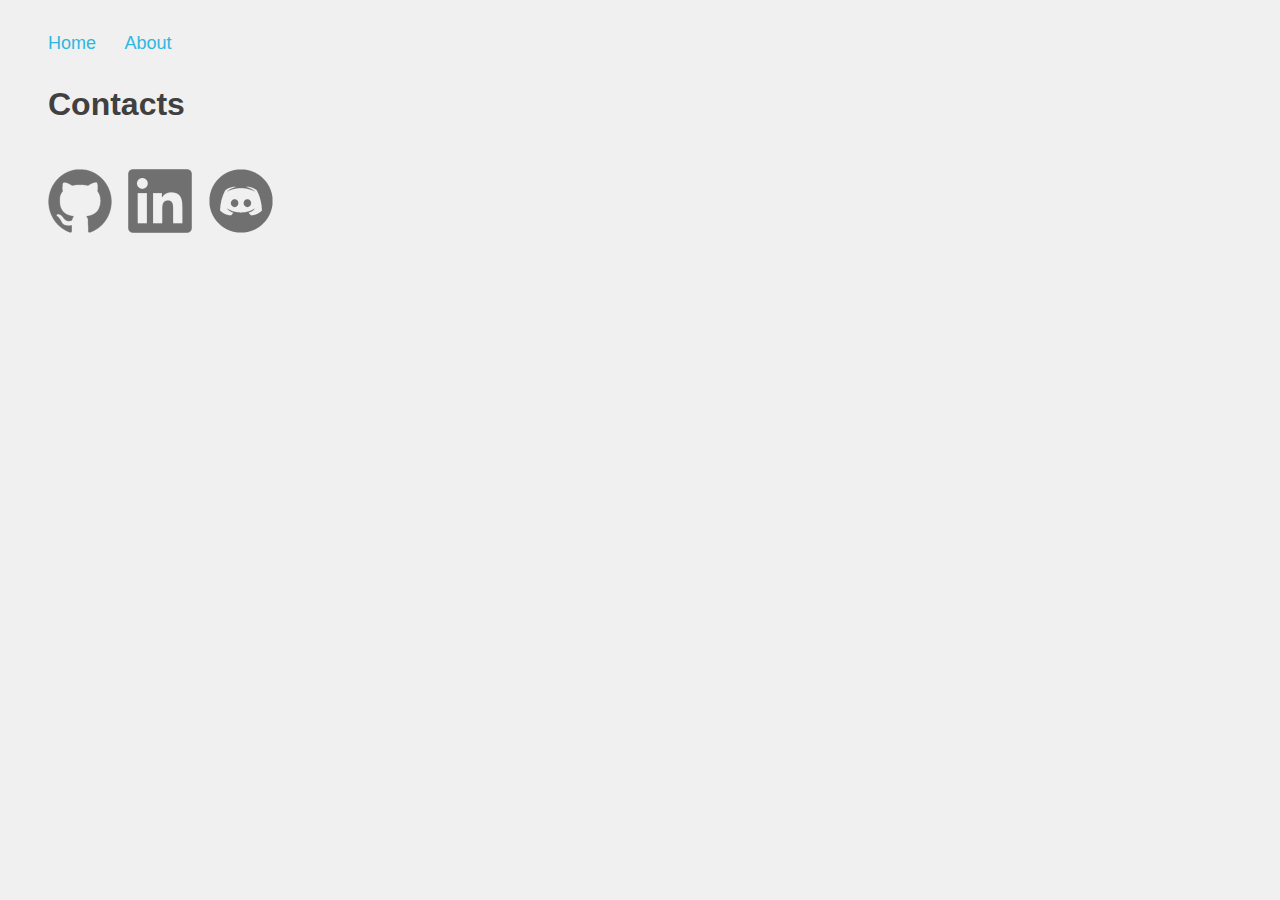
==== about.html @ 976bf4a5 "added contacts to about me page" ====
<!DOCTYPE html>
<html lang="en">
<head>
    <meta charset="UTF-8">
    <meta name="viewport" content="width=device-width, initial-scale=1.0">
    <title>O-79 // Adi</title>
    <link rel="stylesheet" href="style.css">
</head>
<body>
	<nav class="navbar">
		<ul>
			<li><a href="index.html">Home</a></li>
			<li><a href="about.html">About</a></li>
		</ul>
	</nav>

	<h1>Contacts</h1>
	
	<button class="logo-link" onclick="window.location.href='https://github.com/O-79'">
		<img src="resources/ICO-GitHub.png" id="github-icon">
	</button>
	<!-- <h2><a href="https://github.com/O-79">GitHub</a></h2> -->
	
	<button class="logo-link" onclick="window.location.href='https://www.linkedin.com/in/aaddii/'">
		<img src="resources/ICO-LinkedIn.png" id="linkedin-icon">
	</button>
	<!-- <h2><a href="https://www.linkedin.com/in/aaddii/">LinkedIn</a></h2> -->
	
	<div class="custom-button-container">
		<button class="logo-link">
			<img src ="resources/ICO-Discord.png" id="discord-icon">
		</button>
		<div class="info-text">@o79</div>
	</div>
	<!-- <h2>Discord</h2> -->
</body>
</html>
---- style.css ----
:root {
	--col-W-A: #F0F0F0;
	--col-W-B: #C0C0C0;
	--col-G-A: #707070;
	--col-G-B: #404040;
	--col-B-A: #101010;
	
	--col-0-l-h: 197;
	--col-0-r-h: 237;
	--col-1-l-h: 237;
	--col-1-r-h: 320;
	--col-2-l-h: 320;
	--col-2-r-h: 20;
	--col-0-l: #2FB7E0;
	--col-0-r: #582FE0;
	--col-1-l: #582FE0;
	--col-1-r: #E02FB7;
	--col-2-l: #E02FB7;
	--col-2-r: #E0582F;
}

body {
    font-family: Consolas, sans-serif;
    background-color: var(--col-W-A);
    color: var(--col-B-A);
    text-align: left;
    line-height: 1.25;
    margin: 24px;
    padding: 24px;
}

h1 {
    font-family: Consolas, sans-serif;
    color: var(--col-G-B);
}

h2 {
	font-family: Consolas, sans-serif;
	font-weight: lighter;
	font-style: none;
	color: var(--col-G-A);
}

h2 a {
	text-decoration: none;
    color: var(--col-G-A);
}

p {
    font-family: 'Segoe UI', sans-serif;
    color: var(--col-B-A);
}

.theme-toggle {
    cursor: pointer;
    position: fixed;
    top: 32px;
    right: 32px;
    background: none;
    border: none;
    padding: 0;
}

.theme-toggle img {
    width: 24px;
    height: 24px;
}

body.dark-mode {
    background-color: var(--col-G-B);
    color: var(--col-W-A);
}

body.dark-mode h1 {
    color: var(--col-W-B);
}

body.dark-mode p {
    color: var(--col-W-A);
}

/**/

.navbar {
    position: relative;
    top: 0;
    left: 0;
    width: 100%;
    padding: 8px 0;
    margin: 0;
    margin-left: -24px;
    margin-right: -24px;
    margin-top: -24px;
}

.navbar ul {
    list-style-type: none;
    margin: 0;
    padding: 0 24px;
    text-align: left;
}

.navbar li {
    display: inline-block;
    margin-right: 24px;
}

.navbar a {
    color: var(--col-0-l);
    text-decoration: none;
    font-family: 'Segoe UI', sans-serif;
    font-size: 18px;
}

.navbar a:hover {
    color: hsl(var(--col-0-l-h), 100%, 33%);
}

/**/

.custom-button-container {
    position: relative;
    display: inline-block;
}

.info-text {
    position: absolute;
    top: 100%;
    left: 0;
    width: 100%;
    background-color: var(--col-W-B);
	font-family: 'Segoe UI', sans-serif;
	font-size: 12px;
    color: var(--col-G-B);
    padding: 10px;
    box-sizing: border-box;
    transition: all 0.50s ease-out;
    transform: translateY(-50%);
    opacity: 0;
    z-index: -1;
    border: none;
    border-radius: 4px;
}

.custom-button-container:hover .info-text {
    transform: translateY(4%);
    opacity: 1;
    z-index: 1;
}

/**/

.custom-button {
    position: relative;
    z-index: 2;
    cursor: pointer;
    background-image: linear-gradient(to right, var(--col-0-l), var(--col-0-r));
    font-family: Consolas, sans-serif;
    font-weight: bold;
    font-size: 24px;
    color: #FFFFFF;
    padding: 8px 16px;
    border: none;
    border-radius: 4px;
}

.custom-button-0 {
	z-index: 2;
	position: relative;
    background-image: linear-gradient(to right, var(--col-0-l), var(--col-0-r));
}

.custom-button-0::before {
	z-index: -2;
	position: absolute;
	content: '';
	top: 0;
	right: 0;
	bottom: 0;
	left: 0;
	background-image: linear-gradient(to bottom, hsl(calc(var(--col-0-l-h) - 150), 100%, 50%), hsl(calc(var(--col-0-r-h) - 180), 100%, 50%));
	transition: opacity 0.75s linear;
	opacity: 0;
    border-radius: 4px;
}

.custom-button-0:hover::before {
	opacity: 1;
}

.custom-button-1 {
	z-index: 2;
	position: relative;
    background-image: linear-gradient(to right, var(--col-1-l), var(--col-1-r));
}

.custom-button-1::before {
	z-index: -2;
	position: absolute;
	content: '';
	top: 0;
	right: 0;
	bottom: 0;
	left: 0;
	background-image: linear-gradient(to bottom, hsl(calc(var(--col-1-l-h) - 150), 100%, 50%), hsl(calc(var(--col-1-r-h) - 180), 100%, 50%));
	transition: opacity 0.75s linear;
	opacity: 0;
    border-radius: 4px;
}

.custom-button-1:hover::before {
	opacity: 1;
}

.custom-button-2 {
	z-index: 2;
	position: relative;
    background-image: linear-gradient(to right, var(--col-2-l), var(--col-2-r));
}

.custom-button-2::before {
	z-index: -2;
	position: absolute;
	content: '';
	top: 0;
	right: 0;
	bottom: 0;
	left: 0;
	background-image: linear-gradient(to bottom, hsl(calc(var(--col-2-l-h) - 150), 100%, 50%), hsl(calc(var(--col-2-r-h) - 180), 100%, 50%));
	transition: opacity 0.75s linear;
	opacity: 0;
    border-radius: 4px;
}

.custom-button-2:hover::before {
	opacity: 1;
}

/**/

.logo-link {
	cursor: pointer;
    position: relative;
	margin-top: 24px;
	margin-right: 12px;
    background: none;
    border: none;
    padding: 0;
}

.logo-link img {
    width: 64px;
    height: 64px;
}

/**/

.magic-text {
	color: #DDCC00;
	cursor: pointer;
}
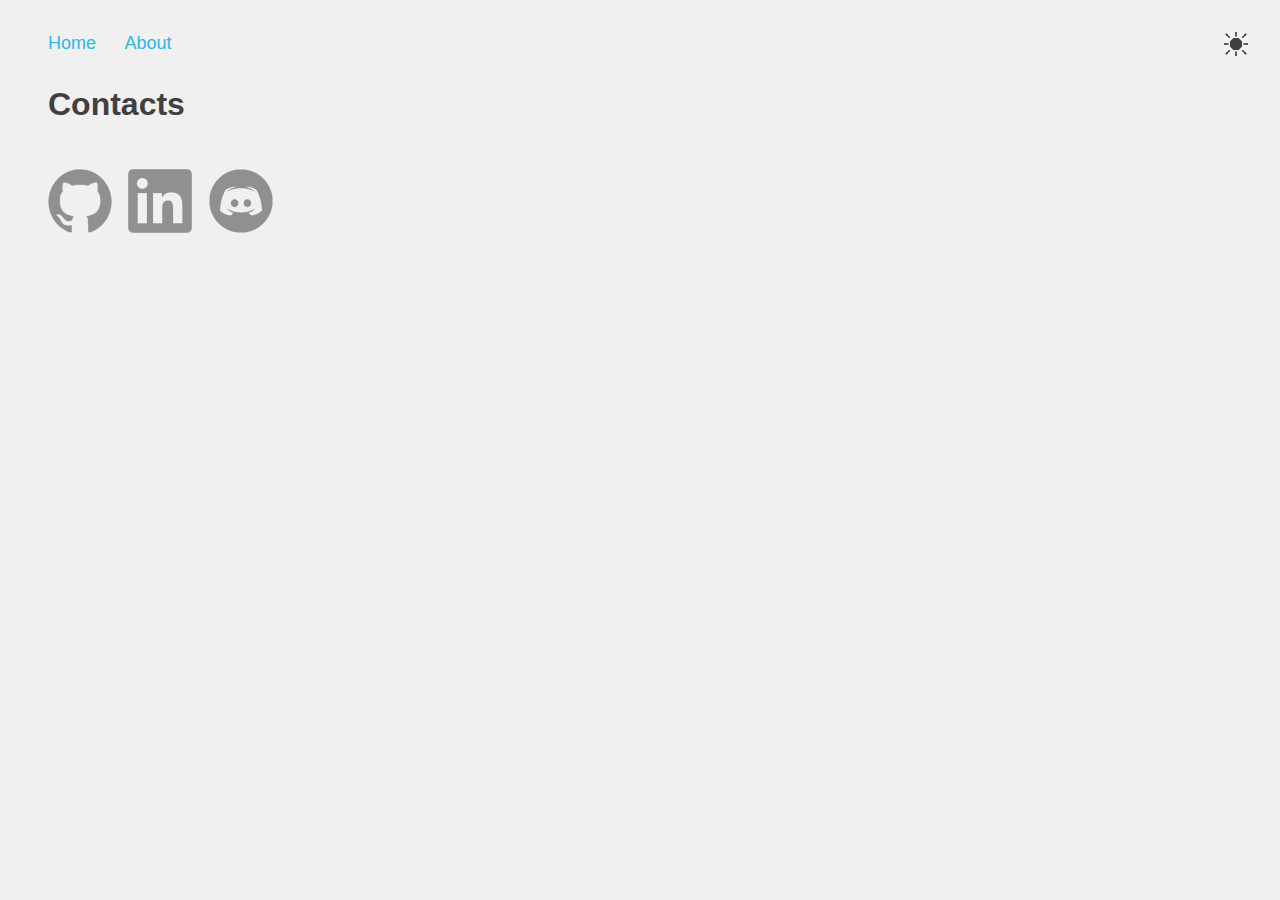
==== commit a341ddc2: "logo recoloring for contrast and info text reformatting" ====
--- a/about.html
+++ b/about.html
@@ -7,6 +7,11 @@
     <link rel="stylesheet" href="style.css">
 </head>
 <body>
+	<button id="theme-toggle" class="theme-toggle">
+        <img src="resources/ICO-Moon.png" id="theme-icon">
+    </button>
+	<script src="theme.js"></script>
+	
 	<nav class="navbar">
 		<ul>
 			<li><a href="index.html">Home</a></li>
--- a/style.css
+++ b/style.css
@@ -19,6 +19,10 @@
 	--col-2-r: #E0582F;
 }
 
+* {
+  box-sizing: border-box;
+}
+
 body {
     font-family: Consolas, sans-serif;
     background-color: var(--col-W-A);
@@ -127,13 +131,14 @@
     position: absolute;
     top: 100%;
     left: 0;
-    width: 100%;
+	min-width: 64px;
+	max-width: 100%;
+	
     background-color: var(--col-W-B);
 	font-family: 'Segoe UI', sans-serif;
 	font-size: 12px;
     color: var(--col-G-B);
-    padding: 10px;
-    box-sizing: border-box;
+    padding: 8px;
     transition: all 0.50s ease-out;
     transform: translateY(-50%);
     opacity: 0;
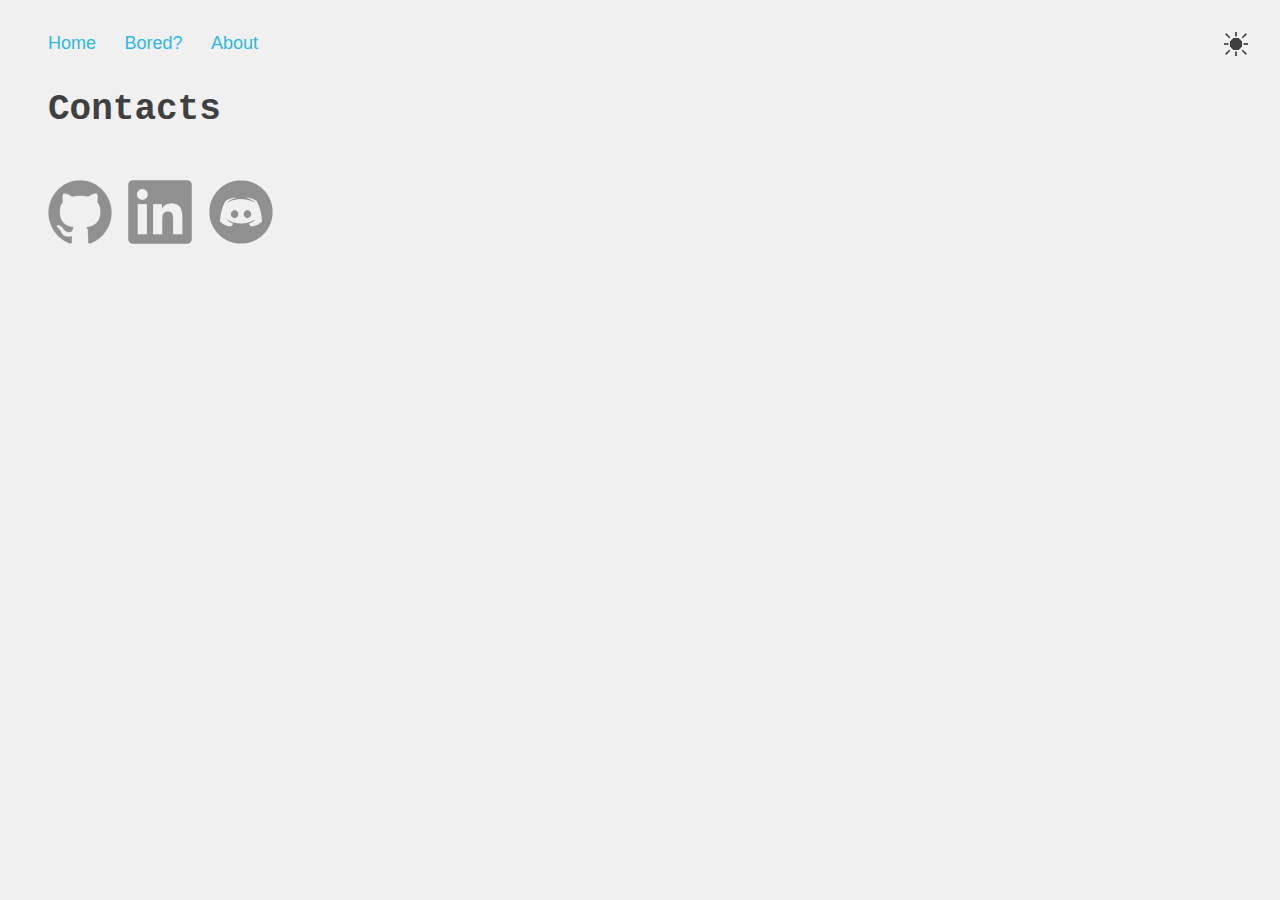
==== commit 190543eb: "added page for interesting videos" ====
--- a/about.html
+++ b/about.html
@@ -10,11 +10,11 @@
 	<button id="theme-toggle" class="theme-toggle">
         <img src="resources/ICO-Moon.png" id="theme-icon">
     </button>
-	<script src="theme.js"></script>
 	
 	<nav class="navbar">
 		<ul>
 			<li><a href="index.html">Home</a></li>
+			<li><a href="bored.html">Bored?</a></li>
 			<li><a href="about.html">About</a></li>
 		</ul>
 	</nav>
@@ -24,12 +24,10 @@
 	<button class="logo-link" onclick="window.location.href='https://github.com/O-79'">
 		<img src="resources/ICO-GitHub.png" id="github-icon">
 	</button>
-	<!-- <h2><a href="https://github.com/O-79">GitHub</a></h2> -->
 	
 	<button class="logo-link" onclick="window.location.href='https://www.linkedin.com/in/aaddii/'">
 		<img src="resources/ICO-LinkedIn.png" id="linkedin-icon">
 	</button>
-	<!-- <h2><a href="https://www.linkedin.com/in/aaddii/">LinkedIn</a></h2> -->
 	
 	<div class="custom-button-container">
 		<button class="logo-link">
@@ -37,6 +35,6 @@
 		</button>
 		<div class="info-text">@o79</div>
 	</div>
-	<!-- <h2>Discord</h2> -->
+	<script src="theme.js"></script>
 </body>
 </html>--- a/style.css
+++ b/style.css
@@ -1,22 +1,23 @@
 :root {
 	--col-W-A: #F0F0F0;
 	--col-W-B: #C0C0C0;
+	--col-W-C: #909090;
 	--col-G-A: #707070;
 	--col-G-B: #404040;
 	--col-B-A: #101010;
 	
-	--col-0-l-h: 197;
-	--col-0-r-h: 237;
-	--col-1-l-h: 237;
-	--col-1-r-h: 320;
-	--col-2-l-h: 320;
-	--col-2-r-h: 20;
-	--col-0-l: #2FB7E0;
-	--col-0-r: #582FE0;
-	--col-1-l: #582FE0;
-	--col-1-r: #E02FB7;
-	--col-2-l: #E02FB7;
-	--col-2-r: #E0582F;
+	--col-0-L-h: 197;
+	--col-0-R-h: 237;
+	--col-1-L-h: 237;
+	--col-1-R-h: 320;
+	--col-2-L-h: 320;
+	--col-2-R-h: 20;
+	--col-0-L: #2FB7E0;
+	--col-0-R: #582FE0;
+	--col-1-L: #582FE0;
+	--col-1-R: #E02FB7;
+	--col-2-L: #E02FB7;
+	--col-2-R: #E0582F;
 }
 
 * {
@@ -24,9 +25,10 @@
 }
 
 body {
-    font-family: Consolas, sans-serif;
+    font-family: 'Segoe UI', sans-serif;
+	font-size: 16px;
+    color: var(--col-B-A);
     background-color: var(--col-W-A);
-    color: var(--col-B-A);
     text-align: left;
     line-height: 1.25;
     margin: 24px;
@@ -34,25 +36,42 @@
 }
 
 h1 {
-    font-family: Consolas, sans-serif;
+    font-family: 'Consolas', 'Andale Mono', 'Lucida Console', 'Courier New', 'Courier', monospace;
+	font-size: 36px;
+	font-weight: bold;
     color: var(--col-G-B);
 }
 
 h2 {
-	font-family: Consolas, sans-serif;
+	font-family: 'Consolas', 'Andale Mono', 'Lucida Console', 'Courier New', 'Courier', monospace;
+	font-size: 24px;
 	font-weight: lighter;
-	font-style: none;
 	color: var(--col-G-A);
 }
 
-h2 a {
-	text-decoration: none;
-    color: var(--col-G-A);
+h3 {
+	font-family: 'Consolas', 'Andale Mono', 'Lucida Console', 'Courier New', 'Courier', monospace;
+	font-size: 18px;
+	font-weight: lighter;
+	color: var(--col-G-A);
 }
 
 p {
     font-family: 'Segoe UI', sans-serif;
+	font-size: 16px;
     color: var(--col-B-A);
+}
+
+summary {
+	cursor: pointer;
+	font-family: 'Consolas', 'Andale Mono', 'Lucida Console', 'Courier New', 'Courier', monospace;
+	font-size: 18px;
+	font-weight: lighter;
+	color: var(--col-G-A);
+}
+
+iframe {
+	border: none;
 }
 
 .theme-toggle {
@@ -79,8 +98,20 @@
     color: var(--col-W-B);
 }
 
+body.dark-mode h2 {
+    color: var(--col-W-C);
+}
+
+body.dark-mode h3 {
+    color: var(--col-0-L);
+}
+
 body.dark-mode p {
     color: var(--col-W-A);
+}
+
+body.dark-mode summary {
+	color: var(--col-0-L)
 }
 
 /**/
@@ -110,14 +141,14 @@
 }
 
 .navbar a {
-    color: var(--col-0-l);
+    color: var(--col-0-L);
     text-decoration: none;
     font-family: 'Segoe UI', sans-serif;
     font-size: 18px;
 }
 
 .navbar a:hover {
-    color: hsl(var(--col-0-l-h), 100%, 33%);
+    color: hsl(var(--col-0-L-h), 100%, 33%);
 }
 
 /**/
@@ -128,12 +159,12 @@
 }
 
 .info-text {
+	z-index: -1;
     position: absolute;
     top: 100%;
     left: 0;
 	min-width: 64px;
 	max-width: 100%;
-	
     background-color: var(--col-W-B);
 	font-family: 'Segoe UI', sans-serif;
 	font-size: 12px;
@@ -159,8 +190,9 @@
     position: relative;
     z-index: 2;
     cursor: pointer;
-    background-image: linear-gradient(to right, var(--col-0-l), var(--col-0-r));
-    font-family: Consolas, sans-serif;
+    background-image: linear-gradient(to right, var(--col-0-L), var(--col-0-R));
+    font-family: 'Consolas', 'Andale Mono', 'Lucida Console', 'Courier New', 'Courier', monospace;
+
     font-weight: bold;
     font-size: 24px;
     color: #FFFFFF;
@@ -172,7 +204,7 @@
 .custom-button-0 {
 	z-index: 2;
 	position: relative;
-    background-image: linear-gradient(to right, var(--col-0-l), var(--col-0-r));
+    background-image: linear-gradient(to right, var(--col-0-L), var(--col-0-R));
 }
 
 .custom-button-0::before {
@@ -183,7 +215,7 @@
 	right: 0;
 	bottom: 0;
 	left: 0;
-	background-image: linear-gradient(to bottom, hsl(calc(var(--col-0-l-h) - 150), 100%, 50%), hsl(calc(var(--col-0-r-h) - 180), 100%, 50%));
+	background-image: linear-gradient(to bottom, hsl(calc(var(--col-0-L-h) - 150), 100%, 50%), hsl(calc(var(--col-0-R-h) - 180), 100%, 50%));
 	transition: opacity 0.75s linear;
 	opacity: 0;
     border-radius: 4px;
@@ -196,7 +228,7 @@
 .custom-button-1 {
 	z-index: 2;
 	position: relative;
-    background-image: linear-gradient(to right, var(--col-1-l), var(--col-1-r));
+    background-image: linear-gradient(to right, var(--col-1-L), var(--col-1-R));
 }
 
 .custom-button-1::before {
@@ -207,7 +239,7 @@
 	right: 0;
 	bottom: 0;
 	left: 0;
-	background-image: linear-gradient(to bottom, hsl(calc(var(--col-1-l-h) - 150), 100%, 50%), hsl(calc(var(--col-1-r-h) - 180), 100%, 50%));
+	background-image: linear-gradient(to bottom, hsl(calc(var(--col-1-L-h) - 150), 100%, 50%), hsl(calc(var(--col-1-R-h) - 180), 100%, 50%));
 	transition: opacity 0.75s linear;
 	opacity: 0;
     border-radius: 4px;
@@ -220,7 +252,7 @@
 .custom-button-2 {
 	z-index: 2;
 	position: relative;
-    background-image: linear-gradient(to right, var(--col-2-l), var(--col-2-r));
+    background-image: linear-gradient(to right, var(--col-2-L), var(--col-2-R));
 }
 
 .custom-button-2::before {
@@ -231,7 +263,7 @@
 	right: 0;
 	bottom: 0;
 	left: 0;
-	background-image: linear-gradient(to bottom, hsl(calc(var(--col-2-l-h) - 150), 100%, 50%), hsl(calc(var(--col-2-r-h) - 180), 100%, 50%));
+	background-image: linear-gradient(to bottom, hsl(calc(var(--col-2-L-h) - 150), 100%, 50%), hsl(calc(var(--col-2-R-h) - 180), 100%, 50%));
 	transition: opacity 0.75s linear;
 	opacity: 0;
     border-radius: 4px;
@@ -244,6 +276,7 @@
 /**/
 
 .logo-link {
+	z-index: 2;
 	cursor: pointer;
     position: relative;
 	margin-top: 24px;
